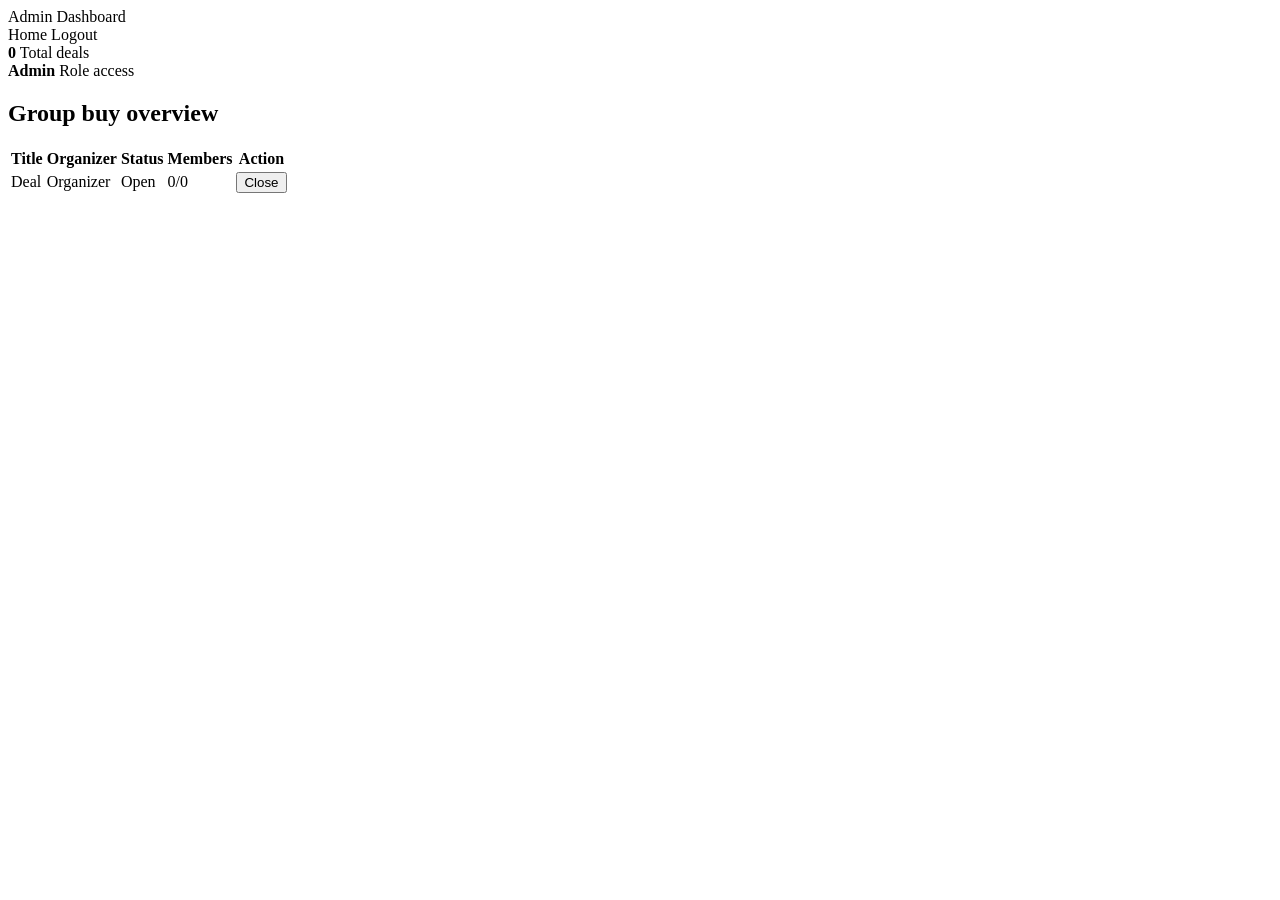
==== src/main/resources/templates/admin.html @ f44bc16d "Upgrade the app with user auth, admin dashboard, Stripe-ready checkout, PostgreSQL support, and a mo" ====
<!DOCTYPE html>
<html lang="en" xmlns:th="http://www.thymeleaf.org">
<head>
    <meta charset="UTF-8">
    <meta name="viewport" content="width=device-width, initial-scale=1.0">
    <title>Admin Dashboard • Group Buy Organizer</title>
    <link rel="stylesheet" th:href="@{/css/styles.css}">
</head>
<body>
    <header class="topbar">
        <div class="container nav">
            <div class="brand">Admin Dashboard</div>
            <nav>
                <a th:href="@{/}">Home</a>
                <a th:href="@{/logout}" onclick="event.preventDefault(); document.getElementById('logoutForm').submit();">Logout</a>
                <form id="logoutForm" th:action="@{/logout}" method="post" style="display:none;"></form>
            </nav>
        </div>
    </header>

    <main class="container dashboard-shell">
        <section class="dashboard-overview">
            <div class="stat-lg">
                <strong th:text="${#lists.size(groupBuys)}">0</strong>
                <span>Total deals</span>
            </div>
            <div class="stat-lg">
                <strong>Admin</strong>
                <span>Role access</span>
            </div>
        </section>

        <section class="table-card">
            <h2>Group buy overview</h2>
            <table>
                <thead>
                <tr>
                    <th>Title</th>
                    <th>Organizer</th>
                    <th>Status</th>
                    <th>Members</th>
                    <th>Action</th>
                </tr>
                </thead>
                <tbody>
                <tr th:each="deal : ${groupBuys}">
                    <td th:text="${deal.title}">Deal</td>
                    <td th:text="${deal.organizer}">Organizer</td>
                    <td th:text="${deal.status}">Open</td>
                    <td th:text="${deal.currentMembers} + '/' + ${deal.targetMembers}">0/0</td>
                    <td>
                        <form th:action="@{/admin/groups/{id}/close(id=${deal.id})}" method="post">
                            <button type="submit" class="table-btn">Close</button>
                        </form>
                    </td>
                </tr>
                </tbody>
            </table>
        </section>
    </main>
</body>
</html>
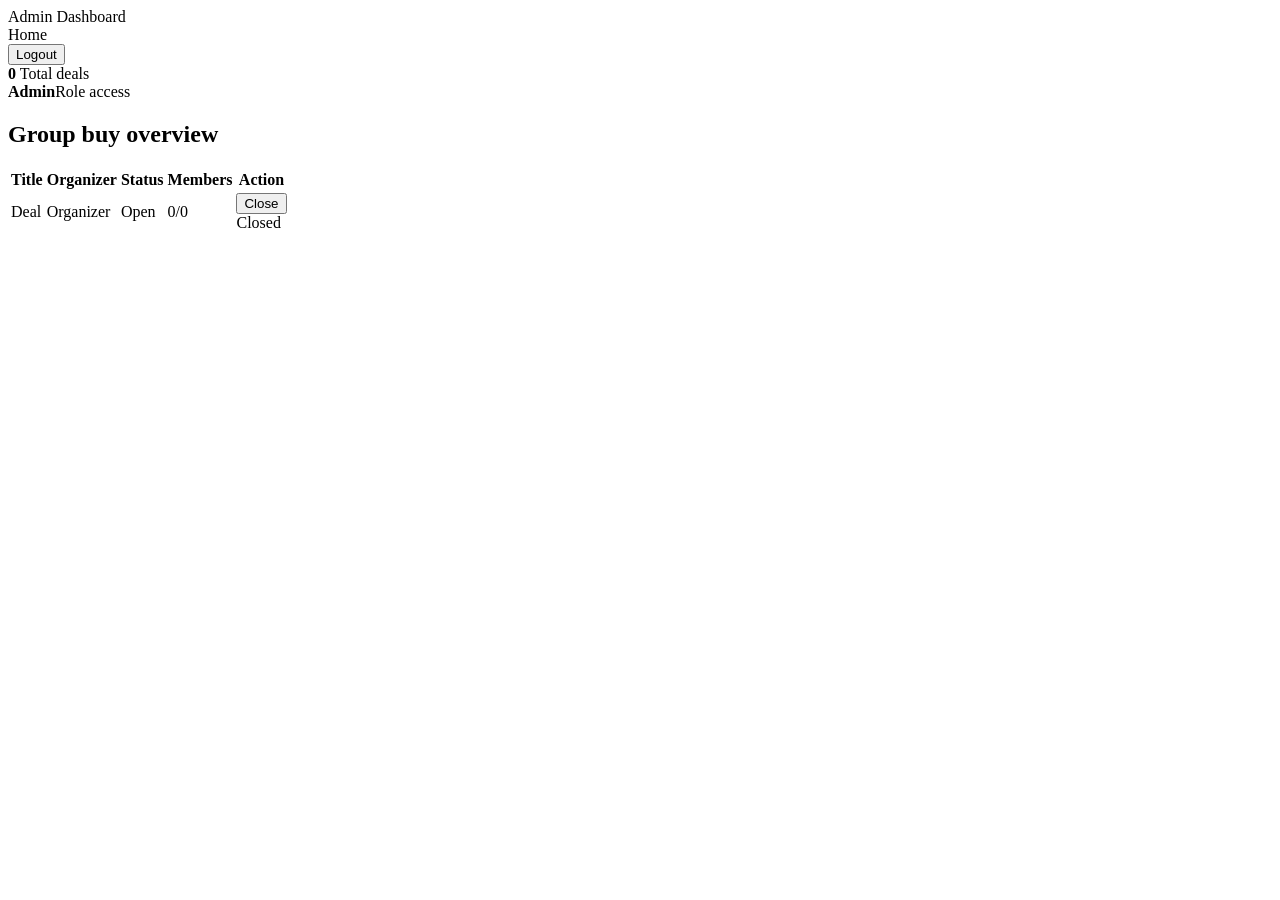
==== commit 7427778a: "Fix navigation template: src/main/resources/templates/admin.html" ====
--- a/src/main/resources/templates/admin.html
+++ b/src/main/resources/templates/admin.html
@@ -7,56 +7,47 @@
     <link rel="stylesheet" th:href="@{/css/styles.css}">
 </head>
 <body>
-    <header class="topbar">
-        <div class="container nav">
-            <div class="brand">Admin Dashboard</div>
-            <nav>
-                <a th:href="@{/}">Home</a>
-                <a th:href="@{/logout}" onclick="event.preventDefault(); document.getElementById('logoutForm').submit();">Logout</a>
-                <form id="logoutForm" th:action="@{/logout}" method="post" style="display:none;"></form>
-            </nav>
+<header class="topbar">
+    <div class="container nav">
+        <a class="brand" th:href="@{/admin}">Admin Dashboard</a>
+        <nav>
+            <a th:href="@{/}">Home</a>
+            <form th:action="@{/logout}" method="post" class="inline-form">
+                <button type="submit" class="nav-link-button">Logout</button>
+            </form>
+        </nav>
+    </div>
+</header>
+<main class="container dashboard-shell">
+    <section class="dashboard-overview">
+        <div class="stat-lg">
+            <strong th:text="${#lists.size(groupBuys)}">0</strong>
+            <span>Total deals</span>
         </div>
-    </header>
-
-    <main class="container dashboard-shell">
-        <section class="dashboard-overview">
-            <div class="stat-lg">
-                <strong th:text="${#lists.size(groupBuys)}">0</strong>
-                <span>Total deals</span>
-            </div>
-            <div class="stat-lg">
-                <strong>Admin</strong>
-                <span>Role access</span>
-            </div>
-        </section>
-
-        <section class="table-card">
-            <h2>Group buy overview</h2>
-            <table>
-                <thead>
-                <tr>
-                    <th>Title</th>
-                    <th>Organizer</th>
-                    <th>Status</th>
-                    <th>Members</th>
-                    <th>Action</th>
-                </tr>
-                </thead>
-                <tbody>
-                <tr th:each="deal : ${groupBuys}">
-                    <td th:text="${deal.title}">Deal</td>
-                    <td th:text="${deal.organizer}">Organizer</td>
-                    <td th:text="${deal.status}">Open</td>
-                    <td th:text="${deal.currentMembers} + '/' + ${deal.targetMembers}">0/0</td>
-                    <td>
-                        <form th:action="@{/admin/groups/{id}/close(id=${deal.id})}" method="post">
-                            <button type="submit" class="table-btn">Close</button>
-                        </form>
-                    </td>
-                </tr>
-                </tbody>
-            </table>
-        </section>
-    </main>
+        <div class="stat-lg"><strong>Admin</strong><span>Role access</span></div>
+    </section>
+    <div th:if="${message}" class="flash-message" th:text="${message}"></div>
+    <section class="table-card">
+        <h2>Group buy overview</h2>
+        <table>
+            <thead><tr><th>Title</th><th>Organizer</th><th>Status</th><th>Members</th><th>Action</th></tr></thead>
+            <tbody>
+            <tr th:each="deal : ${groupBuys}">
+                <td th:text="${deal.title}">Deal</td>
+                <td th:text="${deal.organizer}">Organizer</td>
+                <td th:text="${deal.status}">Open</td>
+                <td th:text="${deal.currentMembers + '/' + deal.targetMembers}">0/0</td>
+                <td>
+                    <form th:if="${deal.status != 'Closed'}"
+                          th:action="@{/admin/groups/{id}/close(id=${deal.id})}" method="post">
+                        <button type="submit" class="table-btn">Close</button>
+                    </form>
+                    <span th:if="${deal.status == 'Closed'}">Closed</span>
+                </td>
+            </tr>
+            </tbody>
+        </table>
+    </section>
+</main>
 </body>
 </html>
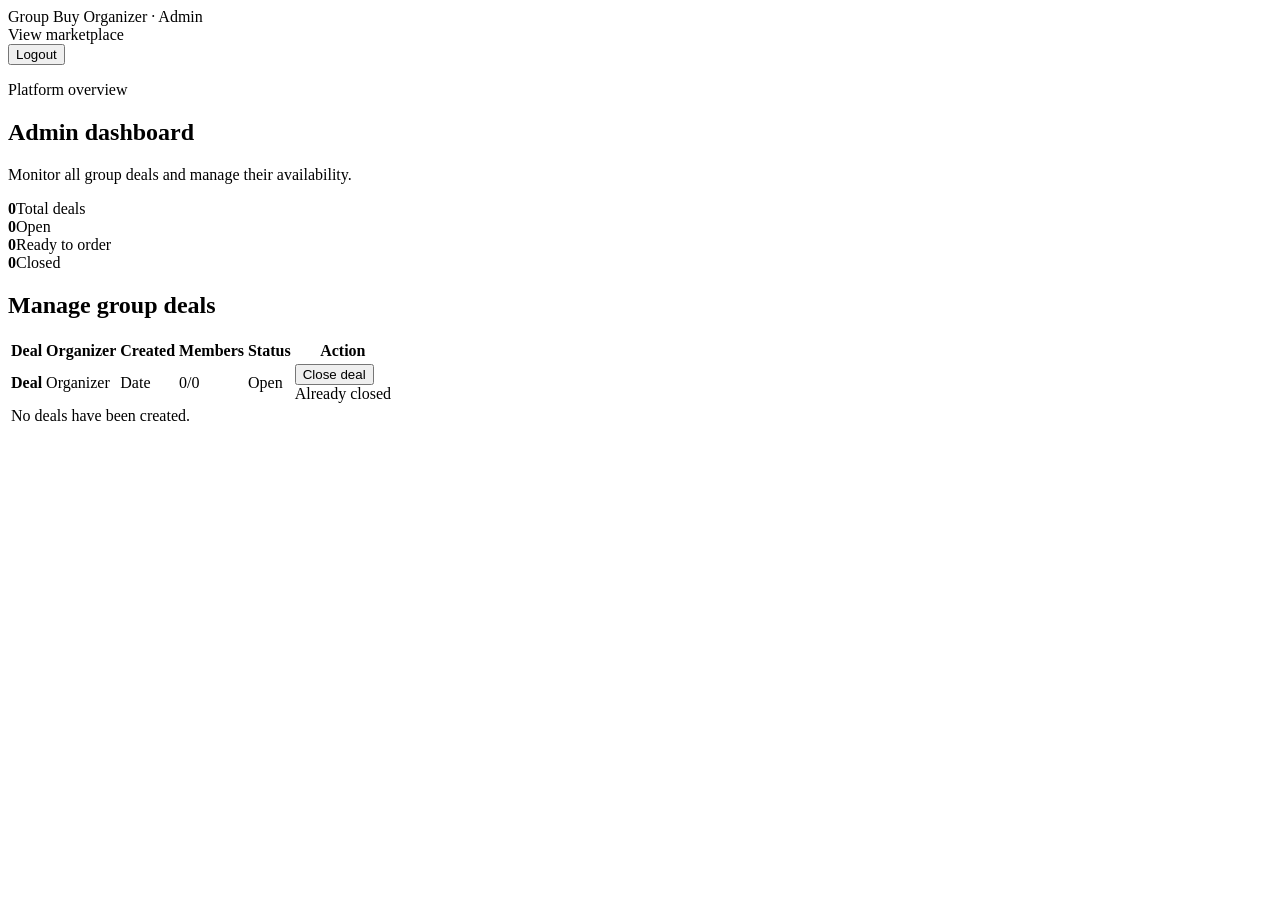
==== commit 0fb40e16: "Redesign admin dashboard and add platform metrics" ====
--- a/src/main/resources/templates/admin.html
+++ b/src/main/resources/templates/admin.html
@@ -9,9 +9,9 @@
 <body>
 <header class="topbar">
     <div class="container nav">
-        <a class="brand" th:href="@{/admin}">Admin Dashboard</a>
-        <nav>
-            <a th:href="@{/}">Home</a>
+        <a class="brand" th:href="@{/admin}">Group Buy Organizer · Admin</a>
+        <nav aria-label="Admin navigation">
+            <a th:href="@{/}">View marketplace</a>
             <form th:action="@{/logout}" method="post" class="inline-form">
                 <button type="submit" class="nav-link-button">Logout</button>
             </form>
@@ -19,34 +19,42 @@
     </div>
 </header>
 <main class="container dashboard-shell">
-    <section class="dashboard-overview">
-        <div class="stat-lg">
-            <strong th:text="${#lists.size(groupBuys)}">0</strong>
-            <span>Total deals</span>
+    <section class="section-head">
+        <p class="eyebrow">Platform overview</p>
+        <h1>Admin dashboard</h1>
+        <p>Monitor all group deals and manage their availability.</p>
+    </section>
+    <div class="dashboard-overview">
+        <div class="stat-lg"><strong th:text="${totalDeals}">0</strong><span>Total deals</span></div>
+        <div class="stat-lg"><strong th:text="${openDeals}">0</strong><span>Open</span></div>
+        <div class="stat-lg"><strong th:text="${readyDeals}">0</strong><span>Ready to order</span></div>
+        <div class="stat-lg"><strong th:text="${closedDeals}">0</strong><span>Closed</span></div>
+    </div>
+    <div th:if="${message}" class="flash-message" role="status" th:text="${message}"></div>
+    <section class="table-card">
+        <h2>Manage group deals</h2>
+        <div class="table-scroll">
+            <table>
+                <thead><tr><th>Deal</th><th>Organizer</th><th>Created</th><th>Members</th><th>Status</th><th>Action</th></tr></thead>
+                <tbody>
+                <tr th:each="deal : ${groupBuys}">
+                    <td><strong th:text="${deal.title}">Deal</strong></td>
+                    <td th:text="${deal.organizer}">Organizer</td>
+                    <td th:text="${#temporals.format(deal.createdAt, 'dd MMM yyyy')}">Date</td>
+                    <td th:text="${deal.currentMembers + '/' + deal.targetMembers}">0/0</td>
+                    <td><span class="badge" th:text="${deal.status}">Open</span></td>
+                    <td>
+                        <form th:if="${deal.status != 'Closed'}"
+                              th:action="@{/admin/groups/{id}/close(id=${deal.id})}" method="post">
+                            <button type="submit" class="table-btn">Close deal</button>
+                        </form>
+                        <span th:if="${deal.status == 'Closed'}" class="muted">Already closed</span>
+                    </td>
+                </tr>
+                <tr th:if="${#lists.isEmpty(groupBuys)}"><td colspan="6">No deals have been created.</td></tr>
+                </tbody>
+            </table>
         </div>
-        <div class="stat-lg"><strong>Admin</strong><span>Role access</span></div>
-    </section>
-    <div th:if="${message}" class="flash-message" th:text="${message}"></div>
-    <section class="table-card">
-        <h2>Group buy overview</h2>
-        <table>
-            <thead><tr><th>Title</th><th>Organizer</th><th>Status</th><th>Members</th><th>Action</th></tr></thead>
-            <tbody>
-            <tr th:each="deal : ${groupBuys}">
-                <td th:text="${deal.title}">Deal</td>
-                <td th:text="${deal.organizer}">Organizer</td>
-                <td th:text="${deal.status}">Open</td>
-                <td th:text="${deal.currentMembers + '/' + deal.targetMembers}">0/0</td>
-                <td>
-                    <form th:if="${deal.status != 'Closed'}"
-                          th:action="@{/admin/groups/{id}/close(id=${deal.id})}" method="post">
-                        <button type="submit" class="table-btn">Close</button>
-                    </form>
-                    <span th:if="${deal.status == 'Closed'}">Closed</span>
-                </td>
-            </tr>
-            </tbody>
-        </table>
     </section>
 </main>
 </body>
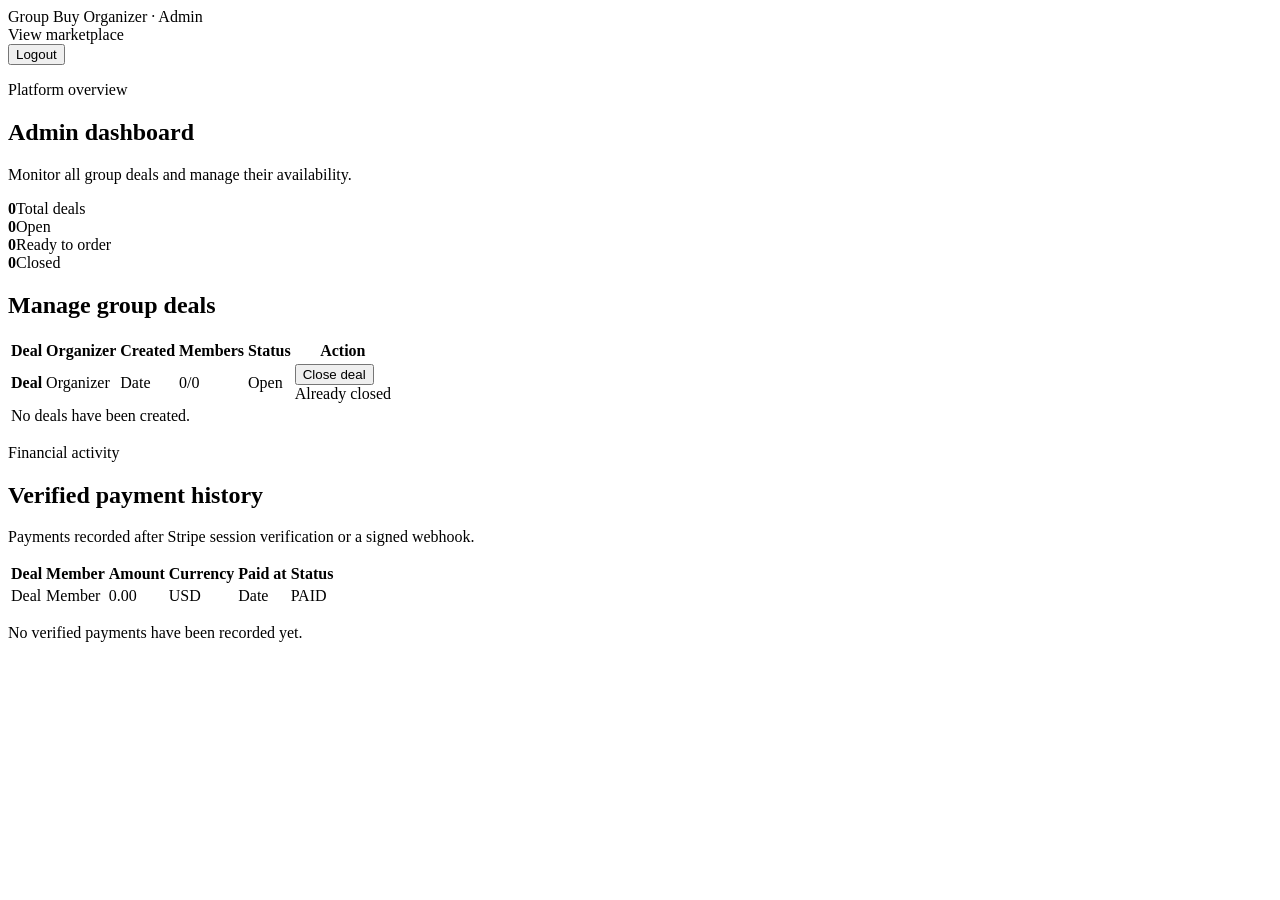
==== commit 26bb0ad9: "Display verified payment history in admin dashboard" ====
--- a/src/main/resources/templates/admin.html
+++ b/src/main/resources/templates/admin.html
@@ -56,6 +56,33 @@
             </table>
         </div>
     </section>
+    <section class="listing">
+        <div class="section-head">
+            <p class="eyebrow">Financial activity</p>
+            <h2>Verified payment history</h2>
+            <p>Payments recorded after Stripe session verification or a signed webhook.</p>
+        </div>
+        <div class="table-card" th:if="${!#lists.isEmpty(payments)}">
+            <div class="table-scroll">
+                <table>
+                    <thead><tr><th>Deal</th><th>Member</th><th>Amount</th><th>Currency</th><th>Paid at</th><th>Status</th></tr></thead>
+                    <tbody>
+                    <tr th:each="payment : ${payments}">
+                        <td th:text="${payment.groupBuy.title}">Deal</td>
+                        <td th:text="${payment.user.username}">Member</td>
+                        <td th:text="${#numbers.formatDecimal(payment.amountTotal / 100.0, 1, 2)}">0.00</td>
+                        <td th:text="${#strings.toUpperCase(payment.currency)}">USD</td>
+                        <td th:text="${#temporals.format(payment.paidAt, 'dd MMM yyyy HH:mm')}">Date</td>
+                        <td><span class="badge" th:text="${payment.status}">PAID</span></td>
+                    </tr>
+                    </tbody>
+                </table>
+            </div>
+        </div>
+        <div class="empty-state" th:if="${#lists.isEmpty(payments)}">
+            <p>No verified payments have been recorded yet.</p>
+        </div>
+    </section>
 </main>
 </body>
 </html>
